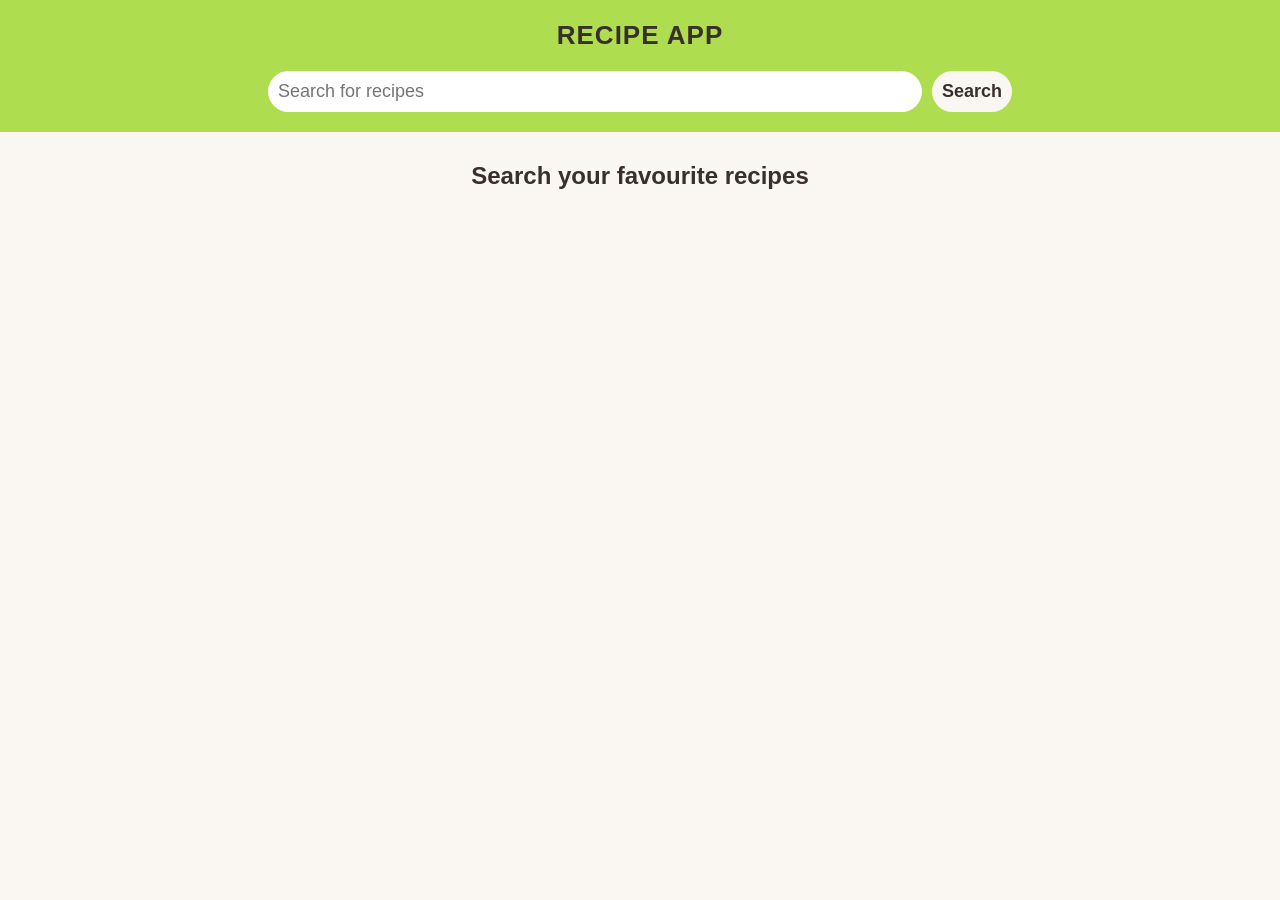
==== recipe.html @ 9c9d3ae5 "Add files via upload" ====
<!DOCTYPE html>
<html lang="en">
<head>
    <meta charset="UTF-8">
    <meta name="viewport" content="width=device-width, initial-scale=1.0">
    <title>Recipe App</title>
    <link rel="stylesheet" href="recipe.css">
</head>
<body>

    <header>
        <nav>
            <h1>Recipe App</h1>
            <form>
                <input type="text" placeholder="Search for recipes" class="searchBox">
                <button type="submit" class="submit-btn">Search</button>
            </form>
        </nav>
    </header>

    <main>
        <section>
            <div class="recipe-container">
                <h2>Search your favourite recipes</h2>
            </div>
            <div class="recipe-details">
                <button class="recipe-close-btn"> 
                    <i class="fas fa-times"></i>
                X</button>
                <div class="recipe-deatils-content">

                </div>
            </div>
        </section>
    </main>

    <script src="recipe.js"></script>
</body>
</html>
---- recipe.css ----
*{
    margin: 0;
    padding: 0;
    box-sizing: border-box;
    font-family: Verdana, Geneva, Tahoma, sans-serif;
    
}
body{
    background-color:#FAF7F2 ;
    color: #3A2F2A ;
}
header{
    background-color:#aedd4f ;
    padding: 20px;
}
nav{
    display: flex;
    justify-content: space-between;
    align-items: center;
    z-index: 1;
}
header nav h1{
    font-size: 26px;
    font-weight: 700;
    letter-spacing: 1px;
    text-transform: uppercase;
}
header nav form{
    display: flex;
    justify-content: center;
}
form input[type="text"]{
    flex-grow: 1;
    margin-right: 10px;
}
form input[type="text"], button[type="submit"]{
    border: none;
    font-size: 18px;
    padding: 10px;
    border-radius: 5rem;
}
.submit-btn{
    background-color: #FAF7F2;
    color: #3A2F2A;
    cursor: pointer;
    font-weight: bold;
    transition: background-color 0.2s ease-in-out;
}
.submit-btn:hover{
    background-color: #afbe8f;
}
/* Main Section */
.recipe-container{
    text-align: center;
    margin-top: 20px;
    display: grid;
    grid-template-columns: repeat(auto-fit, minmax(300px, 1fr));
    grid-gap: 40px;
    width: 80%;
    margin: 10px auto;
    padding: 20px;
    place-items: center;
}
.recipe{
    background-color: #aedd4f;
    display: flex;
    flex-direction: column;
    color: #3A2F2A;
    border-radius: 2rem;
    cursor: pointer;
    max-width: 350px;
    transition: transform 0.2s ease-in-out;
}
.recipe:hover{
    transform: scale(1.02);

}
.recipe img{
    height: 300px;
    border-radius: 2rem;
}
.recipe h3{
    font-size: 24px;
    color: #3A2F2A;
    margin: 05px;
}
.recipe p{
    font-size: 20px;
    color: #3A2F2A;
    margin: 5px 0;
}
.recipe span{
    font-weight: 600;
}
.recipe button{
    font-size: 20px;
    font-weight: 600;
    padding: 10px;
    border-radius: 5rem;
    cursor: pointer;
    background-color: #3A2F2A;
    color: #FAF7F2;
    border: none;
    margin: 18px auto;
    transition: background-color 0.2s ease-in-out;
}
.recipe button:hover{
    background-color: #53453e;
}
.recipe-details{
    display: none;
    position: fixed;
    top: 50%;
    left: 50%;
    transform: translate(-50%, -50%);
    -webkit-transform: translate(-50%, -50%);
    border-radius: 1rem;
    background-color:#aedd4f ;
    width: 40%;
    height: 60%;
    font-size: 20px;
    transition: all 0.5s ease-in-out;
    overflow-y: scroll;
}
.recipe-details::-webkit-scrollbar{
    width: 10px;
}
.recipe-details::-webkit-scrollbar-thumb{
    background-color: #53453e;
    border-radius: 2rem;

}
.recipe-details-content{
    padding: 30px;
    text-align: justify;
}
.recipeName{
    text-align: center;
    text-transform: uppercase;
    text-decoration: underline;
    margin-bottom: 20px;
}
.IngredientList{
    margin-top: 10px;
    margin-left: 20px;
    margin-bottom: 20px;

}
.RecipeInstructions p{
    line-height: 30px;
    white-space: pre-line;
    margin-bottom: 20px;

}
.recipe-close-btn{
    border: none;
    font-size: 18px;
    font-weight: bold;
    padding: 8px;
    color: #3A2F2A;
    border-radius: 5px;
    cursor: pointer;
    position: absolute;
    top: 10px;
    right: 10px;
    width: 30px;
}
/* RESPONSIVE CODE  */
@media screen {
    header nav{
        flex-direction: column;
    }
    header nav form{
        width: 60%;
        margin-top: 20px;
    }
}
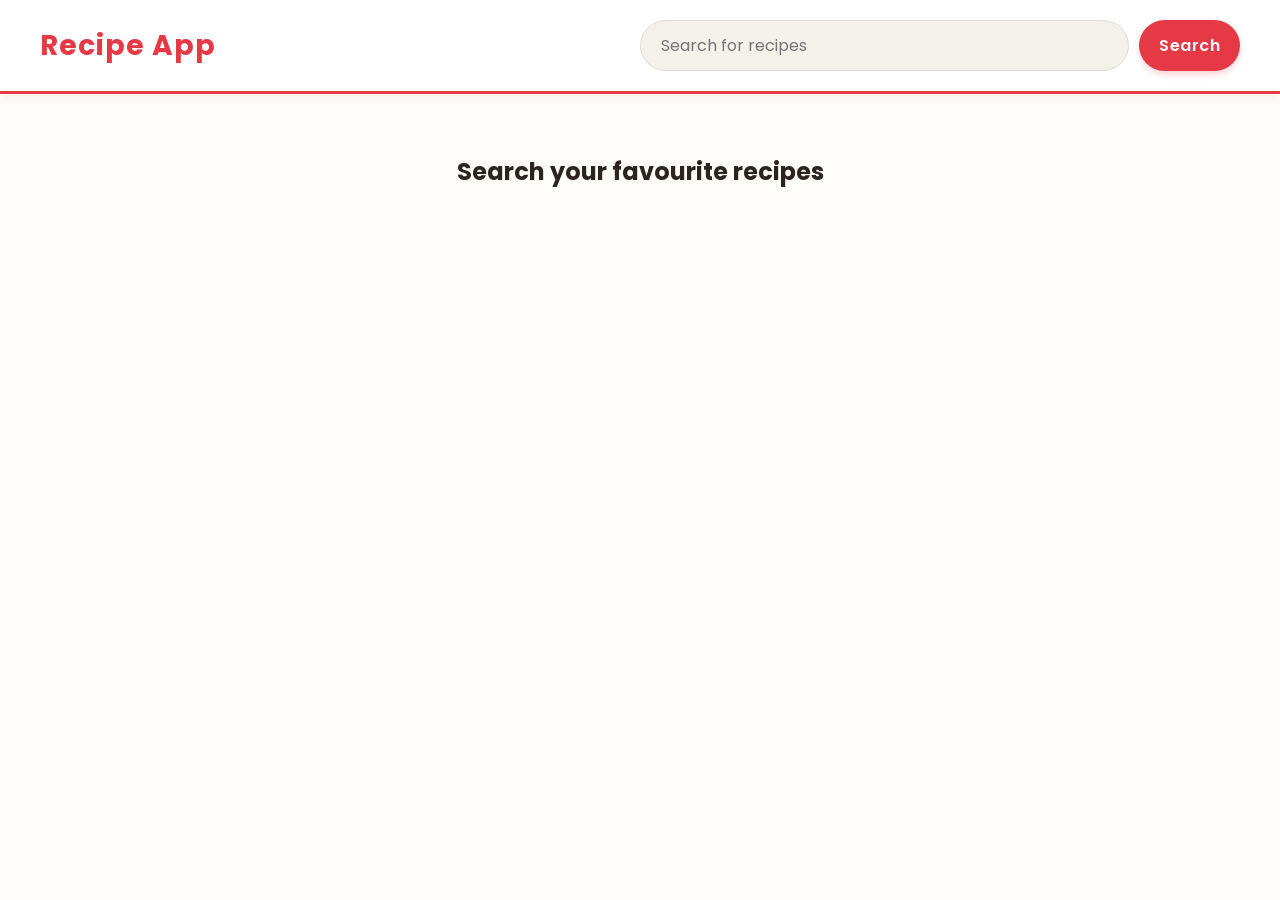
==== commit 3f1deb97: "updated website" ====
--- a/recipe.html
+++ b/recipe.html
@@ -1,39 +1,39 @@
-<!DOCTYPE html>
-<html lang="en">
-<head>
-    <meta charset="UTF-8">
-    <meta name="viewport" content="width=device-width, initial-scale=1.0">
-    <title>Recipe App</title>
-    <link rel="stylesheet" href="recipe.css">
-</head>
-<body>
-
-    <header>
-        <nav>
-            <h1>Recipe App</h1>
-            <form>
-                <input type="text" placeholder="Search for recipes" class="searchBox">
-                <button type="submit" class="submit-btn">Search</button>
-            </form>
-        </nav>
-    </header>
-
-    <main>
-        <section>
-            <div class="recipe-container">
-                <h2>Search your favourite recipes</h2>
-            </div>
-            <div class="recipe-details">
-                <button class="recipe-close-btn"> 
-                    <i class="fas fa-times"></i>
-                X</button>
-                <div class="recipe-deatils-content">
-
-                </div>
-            </div>
-        </section>
-    </main>
-
-    <script src="recipe.js"></script>
-</body>
-</html>+<!DOCTYPE html>
+<html lang="en">
+<head>
+    <meta charset="UTF-8">
+    <meta name="viewport" content="width=device-width, initial-scale=1.0">
+    <title>Recipe App</title>
+    <link rel="stylesheet" href="recipe.css">
+</head>
+<body>
+
+    <header>
+        <nav>
+            <h1>Recipe App</h1>
+            <form>
+                <input type="text" placeholder="Search for recipes" class="searchBox">
+                <button type="submit" class="submit-btn">Search</button>
+            </form>
+        </nav>
+    </header>
+
+    <main>
+        <section>
+            <div class="recipe-container">
+                <h2>Search your favourite recipes</h2>
+            </div>
+            <div class="recipe-details">
+                <button class="recipe-close-btn"> 
+                    <i class="fas fa-times"></i>
+                X</button>
+                <div class="recipe-deatils-content">
+
+                </div>
+            </div>
+        </section>
+    </main>
+
+    <script src="recipe.js"></script>
+</body>
+</html>
--- a/recipe.css
+++ b/recipe.css
@@ -1,177 +1,252 @@
-*{
-    margin: 0;
-    padding: 0;
-    box-sizing: border-box;
-    font-family: Verdana, Geneva, Tahoma, sans-serif;
-    
-}
-body{
-    background-color:#FAF7F2 ;
-    color: #3A2F2A ;
-}
-header{
-    background-color:#aedd4f ;
-    padding: 20px;
-}
-nav{
-    display: flex;
-    justify-content: space-between;
-    align-items: center;
-    z-index: 1;
-}
-header nav h1{
-    font-size: 26px;
-    font-weight: 700;
-    letter-spacing: 1px;
-    text-transform: uppercase;
-}
-header nav form{
-    display: flex;
-    justify-content: center;
-}
-form input[type="text"]{
-    flex-grow: 1;
-    margin-right: 10px;
-}
-form input[type="text"], button[type="submit"]{
-    border: none;
-    font-size: 18px;
-    padding: 10px;
-    border-radius: 5rem;
-}
-.submit-btn{
-    background-color: #FAF7F2;
-    color: #3A2F2A;
-    cursor: pointer;
-    font-weight: bold;
-    transition: background-color 0.2s ease-in-out;
-}
-.submit-btn:hover{
-    background-color: #afbe8f;
-}
-/* Main Section */
-.recipe-container{
-    text-align: center;
-    margin-top: 20px;
-    display: grid;
-    grid-template-columns: repeat(auto-fit, minmax(300px, 1fr));
-    grid-gap: 40px;
-    width: 80%;
-    margin: 10px auto;
-    padding: 20px;
-    place-items: center;
-}
-.recipe{
-    background-color: #aedd4f;
-    display: flex;
-    flex-direction: column;
-    color: #3A2F2A;
-    border-radius: 2rem;
-    cursor: pointer;
-    max-width: 350px;
-    transition: transform 0.2s ease-in-out;
-}
-.recipe:hover{
-    transform: scale(1.02);
-
-}
-.recipe img{
-    height: 300px;
-    border-radius: 2rem;
-}
-.recipe h3{
-    font-size: 24px;
-    color: #3A2F2A;
-    margin: 05px;
-}
-.recipe p{
-    font-size: 20px;
-    color: #3A2F2A;
-    margin: 5px 0;
-}
-.recipe span{
-    font-weight: 600;
-}
-.recipe button{
-    font-size: 20px;
-    font-weight: 600;
-    padding: 10px;
-    border-radius: 5rem;
-    cursor: pointer;
-    background-color: #3A2F2A;
-    color: #FAF7F2;
-    border: none;
-    margin: 18px auto;
-    transition: background-color 0.2s ease-in-out;
-}
-.recipe button:hover{
-    background-color: #53453e;
-}
-.recipe-details{
-    display: none;
-    position: fixed;
-    top: 50%;
-    left: 50%;
-    transform: translate(-50%, -50%);
-    -webkit-transform: translate(-50%, -50%);
-    border-radius: 1rem;
-    background-color:#aedd4f ;
-    width: 40%;
-    height: 60%;
-    font-size: 20px;
-    transition: all 0.5s ease-in-out;
-    overflow-y: scroll;
-}
-.recipe-details::-webkit-scrollbar{
-    width: 10px;
-}
-.recipe-details::-webkit-scrollbar-thumb{
-    background-color: #53453e;
-    border-radius: 2rem;
-
-}
-.recipe-details-content{
-    padding: 30px;
-    text-align: justify;
-}
-.recipeName{
-    text-align: center;
-    text-transform: uppercase;
-    text-decoration: underline;
-    margin-bottom: 20px;
-}
-.IngredientList{
-    margin-top: 10px;
-    margin-left: 20px;
-    margin-bottom: 20px;
-
-}
-.RecipeInstructions p{
-    line-height: 30px;
-    white-space: pre-line;
-    margin-bottom: 20px;
-
-}
-.recipe-close-btn{
-    border: none;
-    font-size: 18px;
-    font-weight: bold;
-    padding: 8px;
-    color: #3A2F2A;
-    border-radius: 5px;
-    cursor: pointer;
-    position: absolute;
-    top: 10px;
-    right: 10px;
-    width: 30px;
-}
-/* RESPONSIVE CODE  */
-@media screen {
-    header nav{
-        flex-direction: column;
-    }
-    header nav form{
-        width: 60%;
-        margin-top: 20px;
-    }
+@import url('https://fonts.googleapis.com/css2?family=Poppins:wght@400;600;700&display=swap');
+
+* {
+    margin: 0;
+    padding: 0;
+    box-sizing: border-box;
+    font-family: 'Poppins', sans-serif; 
+}
+
+body {
+    background-color: #FFFDF9; /* A warm, creamy off-white */
+    color: #2D2321; /* Soft dark brown/charcoal for text */
+}
+
+/* Header & Nav */
+header {
+    background-color: #FFFFFF; 
+    padding: 20px 40px;
+    box-shadow: 0 4px 10px rgba(0,0,0,0.05); 
+    border-bottom: 3px solid #E63946; /* Appetizing pop of tomato red */
+}
+
+nav {
+    display: flex;
+    justify-content: space-between;
+    align-items: center;
+    max-width: 1200px;
+    margin: 0 auto;
+}
+
+header nav h1 {
+    font-size: 28px;
+    font-weight: 700;
+    letter-spacing: 1px;
+    color: #E63946; 
+}
+
+header nav form {
+    display: flex;
+    justify-content: center;
+    width: 50%;
+}
+
+form input[type="text"] {
+    flex-grow: 1;
+    margin-right: 10px;
+    background-color: #F4F1EA;
+    border: 1px solid #E0DCD3;
+    color: #2D2321;
+}
+
+form input[type="text"], button[type="submit"] {
+    font-size: 16px;
+    padding: 12px 20px;
+    border-radius: 50px; 
+    outline: none;
+}
+
+.submit-btn {
+    background-color: #E63946;
+    color: #FFFFFF;
+    border: none;
+    cursor: pointer;
+    font-weight: 600;
+    letter-spacing: 0.5px;
+    transition: all 0.3s ease;
+    box-shadow: 0 4px 6px rgba(230, 57, 70, 0.2);
+}
+
+.submit-btn:hover {
+    background-color: #D62828;
+    transform: translateY(-2px);
+    box-shadow: 0 6px 12px rgba(230, 57, 70, 0.3);
+}
+
+/* Main Recipe Grid */
+.recipe-container {
+    text-align: center;
+    margin-top: 40px;
+    display: grid;
+    grid-template-columns: repeat(auto-fit, minmax(320px, 1fr));
+    grid-gap: 40px;
+    width: 90%;
+    max-width: 1200px;
+    margin: 40px auto;
+    padding: 20px;
+    place-items: center;
+}
+
+/* Recipe Cards */
+.recipe {
+    background-color: #FFFFFF;
+    display: flex;
+    flex-direction: column;
+    border-radius: 1.5rem;
+    cursor: pointer;
+    width: 100%;
+    max-width: 350px;
+    box-shadow: 0 10px 20px rgba(0,0,0,0.06);
+    transition: all 0.3s ease-in-out;
+    overflow: hidden; 
+    padding-bottom: 20px;
+}
+
+.recipe:hover {
+    transform: translateY(-5px);
+    box-shadow: 0 15px 25px rgba(0,0,0,0.12);
+}
+
+.recipe img {
+    width: 100%;
+    height: 250px;
+    object-fit: cover; /* Prevents image distortion */
+    border-radius: 1.5rem 1.5rem 0 0; 
+    margin-bottom: 15px;
+}
+
+.recipe h3 {
+    font-size: 22px;
+    color: #E63946;
+    margin: 10px 15px 5px;
+}
+
+.recipe p {
+    font-size: 15px;
+    color: #6C5A56; 
+    margin: 5px 15px;
+}
+
+.recipe span {
+    font-weight: 600;
+    color: #2D2321;
+}
+
+.recipe button {
+    font-size: 15px;
+    font-weight: 600;
+    padding: 10px 24px;
+    border-radius: 50px;
+    cursor: pointer;
+    background-color: #FFF4F4; 
+    color: #E63946;
+    border: 2px solid #E63946;
+    margin: 20px auto 0;
+    transition: all 0.3s ease;
+}
+
+.recipe button:hover {
+    background-color: #E63946;
+    color: #FFFFFF;
+}
+
+/* Recipe Details Modal */
+.recipe-details {
+    display: none;
+    position: fixed;
+    top: 50%;
+    left: 50%;
+    transform: translate(-50%, -50%);
+    border-radius: 1.5rem;
+    background-color: #FFFFFF;
+    width: 50%;
+    max-width: 600px;
+    height: 75%;
+    box-shadow: 0 20px 40px rgba(0,0,0,0.25);
+    font-size: 16px;
+    overflow-y: auto;
+    z-index: 100; /* Ensure it stays above everything */
+}
+
+.recipe-details::-webkit-scrollbar {
+    width: 8px;
+}
+
+.recipe-details::-webkit-scrollbar-thumb {
+    background-color: #E0DCD3;
+    border-radius: 2rem;
+}
+
+.recipe-details-content {
+    padding: 40px;
+    text-align: left; 
+    margin-left: 20px;
+}
+
+.recipeName {
+    text-align: center;
+    color: #E63946;
+    font-size: 28px;
+    margin-bottom: 25px;
+    text-decoration: none;
+}
+
+.IngredientList {
+    /* padding: 20px; */
+    margin-top: 15px;
+    margin-left: 80px;
+    margin-bottom: 25px;
+    color: #4A3F3D;
+}
+
+.RecipeInstructions p {
+    margin-left: 20px;
+    margin-right: 20px;
+    line-height: 1.8; 
+    white-space: pre-line;
+    color: #4A3F3D;
+    margin-bottom: 20px;
+}
+
+.recipe-close-btn {
+    background-color: #F4F1EA;
+    border: none;
+    font-size: 20px;
+    color: #2D2321;
+    border-radius: 50%;
+    cursor: pointer;
+    position: absolute;
+    top: 15px;
+    right: 15px;
+    width: 40px;
+    height: 40px;
+    display: flex;
+    justify-content: center;
+    align-items: center;
+    transition: background-color 0.2s;
+}
+
+.recipe-close-btn:hover {
+    background-color: #E0DCD3;
+}
+
+.recipe-details-content h2, 
+.recipe-details-content h3 {
+    margin-left: 20px; 
+}
+
+/* Responsive Overrides */
+@media screen and (max-width: 768px) {
+    header nav {
+        flex-direction: column;
+        gap: 15px;
+    }
+    header nav form {
+        width: 100%;
+        margin-top: 10px;
+    }
+    .recipe-details {
+        width: 90%;
+        height: 80%;
+    }
 }
